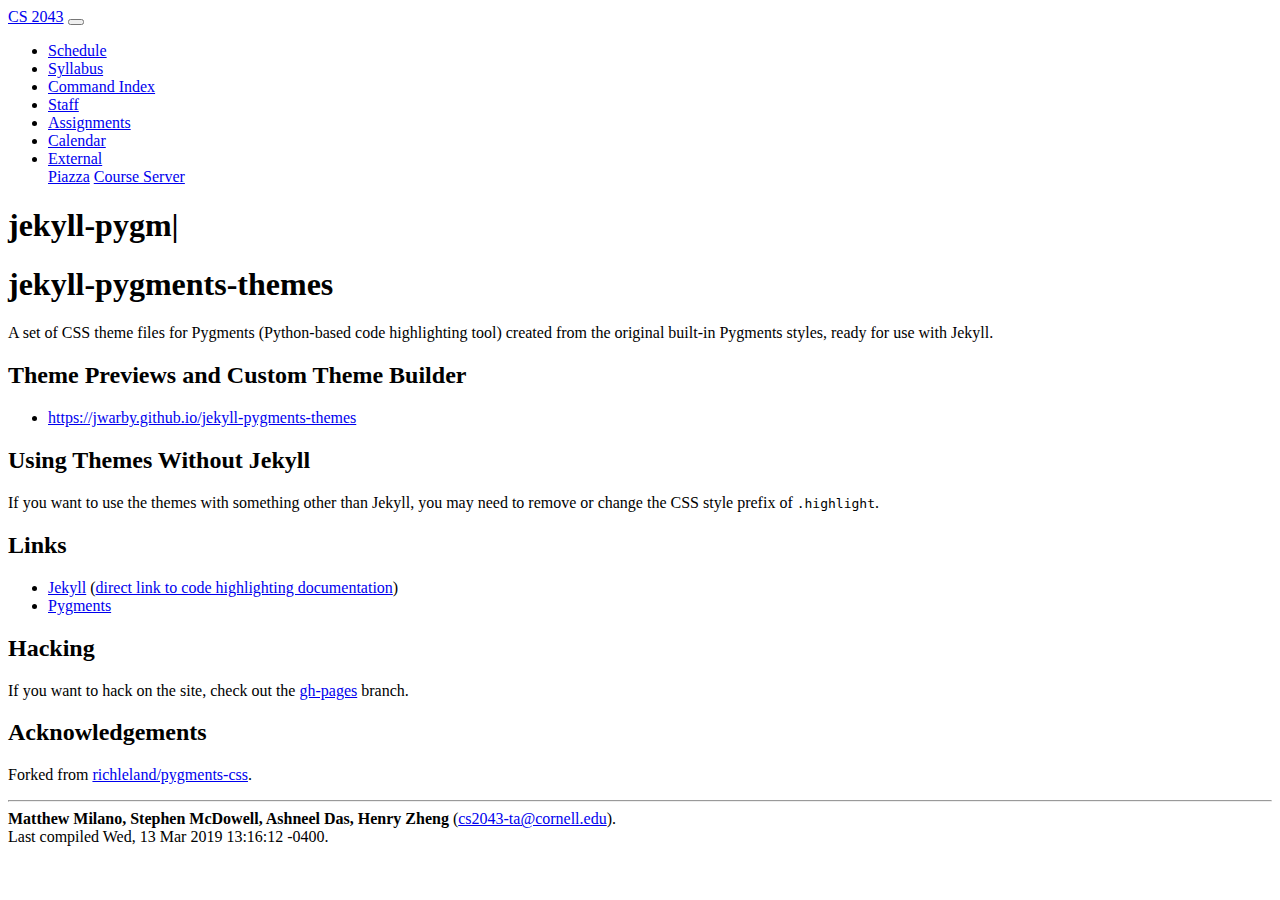
==== css/jekyll-pygments-themes/index.html @ 0f44e2da "adding generate site stuff" ====
<!DOCTYPE html>
<html lang="en">
  <head>
  <meta charset="utf-8">
  <meta http-equiv="X-UA-Compatible" content="IE=edge">
  <meta name="viewport" content="width=device-width, initial-scale=1">
  <!-- The above 3 meta tags *must* come first in the head; any other head content must come *after* these tags -->
  <meta name="description" content="CS 2043">
  <meta name="author" content="">


  <title>CS 2043 &mdash; jekyll-pygments-themes</title>


  


<!-- Bootstrap core (v4.1.3) CSS, hosting courtesy of BootstrapCDN: https://www.bootstrapcdn.com/ -->
<link href="https://stackpath.bootstrapcdn.com/bootstrap/4.1.3/css/bootstrap.min.css" rel="stylesheet" integrity="sha384-MCw98/SFnGE8fJT3GXwEOngsV7Zt27NXFoaoApmYm81iuXoPkFOJwJ8ERdknLPMO" crossorigin="anonymous">

<!-- Load in custom styling after bootstrap. -->
<link rel="stylesheet" href="/courses/cs2043/2019sp/css/main.css">
<!-- Bring in the syntax highlighting last -->


  
    
      
    
      
    
      
    
      
    
      
    
      
    
      
    
      
    
      
    
      
    
      
<link rel="stylesheet" href="/courses/cs2043/2019sp/css/jekyll-pygments-themes/monokai.css">
      
    
      
    
      
    
      
    
      
    
      
    
      
    
      
    
      
    
      
    
  



  <!-- HTML5 shim and Respond.js for IE8 support of HTML5 elements and media queries -->
  <!--[if lt IE 9]>
      <script src="https://oss.maxcdn.com/html5shiv/3.7.2/html5shiv.min.js"></script>
      <script src="https://oss.maxcdn.com/respond/1.4.2/respond.min.js"></script>
    <![endif]-->
</head>

  <body role="document">
    <div class="container" role="main">
      <!-- See customization options here: https://getbootstrap.com/docs/4.0/components/navbar/ -->
<nav class="navbar navbar-expand-lg navbar-dark bg-dark fixed-top" id="navbar">
  <div class="container"> 
  
  <a class="navbar-brand " href="/courses/cs2043/2019sp/">CS 2043</a>
  <button class="navbar-toggler" type="button" data-toggle="collapse" data-target="#navbarSupportedContent" aria-controls="navbarSupportedContent" aria-expanded="false" aria-label="Toggle navigation">
    <span class="navbar-toggler-icon"></span>
  </button>
  <div class="collapse navbar-collapse" id="navbarSupportedContent">
      <ul class="navbar-nav mr-auto">
      
      
        
        
        <li class="nav-item">
          <a class="nav-link" href="/courses/cs2043/2019sp/schedule.html">
            Schedule
          </a>
        </li>
      
        
        
        <li class="nav-item">
          <a class="nav-link" href="/courses/cs2043/2019sp/syllabus.html">
            Syllabus
          </a>
        </li>
      
        
        
        <li class="nav-item">
          <a class="nav-link" href="/courses/cs2043/2019sp/command_index.html">
            Command Index
          </a>
        </li>
      
        
        
        <li class="nav-item">
          <a class="nav-link" href="/courses/cs2043/2019sp/staff.html">
            Staff
          </a>
        </li>
      
        
        
        <li class="nav-item">
          <a class="nav-link" href="/courses/cs2043/2019sp/assignments.html">
            Assignments
          </a>
        </li>
      
        
        
        <li class="nav-item">
          <a class="nav-link" href="/courses/cs2043/2019sp/calendar.html">
            Calendar
          </a>
        </li>
      
    
      <li class="nav-item dropdown">
        <a class="nav-link dropdown-toggle" href="#" id="navbarDropdown" role="button" data-toggle="dropdown" aria-haspopup="true" aria-expanded="false">
          External
        </a>
        <div class="dropdown-menu" aria-labelledby="navbarDropdown">
        
          
          
          
          
          <a class="dropdown-item" href="https://www.piazza.com/cornell/spring2019/cs2043">Piazza</a>
        
          
          
          
          
          <a class="dropdown-item" href="https://wash.cs.cornell.edu">Course Server</a>
        
        </div>
      </li>
    
    </ul>
  </div> 
  </div><!-- /div id=navbarSupportedContent -->
</nav>

	  <h1 id="header"></h1>
      <h1 id="jekyll-pygments-themes">jekyll-pygments-themes</h1>

<p>A set of CSS theme files for Pygments (Python-based code highlighting tool)
created from the original built-in Pygments styles, ready for use with Jekyll.</p>

<h2 id="theme-previews-and-custom-theme-builder">Theme Previews and Custom Theme Builder</h2>
<ul>
  <li><a href="https://jwarby.github.io/jekyll-pygments-themes">https://jwarby.github.io/jekyll-pygments-themes</a></li>
</ul>

<h2 id="using-themes-without-jekyll">Using Themes Without Jekyll</h2>
<p>If you want to use the themes with something other than Jekyll, you may need to
remove or change the CSS style prefix of <code class="highlighter-rouge">.highlight</code>.</p>

<h2 id="links">Links</h2>

<ul>
  <li><a href="http://jekyllrb.com/">Jekyll</a> (<a href="http://jekyllrb.com/docs/templates/#code-snippet-highlighting">direct link to code highlighting documentation</a>)</li>
  <li><a href="http://pygments.org">Pygments</a></li>
</ul>

<h2 id="hacking">Hacking</h2>

<p>If you want to hack on the site, check out the <a href="https://github.com/jwarby/jekyll-pygments-themes/tree/gh-pages">gh-pages</a> branch.</p>

<h2 id="acknowledgements">Acknowledgements</h2>
<p>Forked from <a href="https://github.com/richleland/pygments-css">richleland/pygments-css</a>.</p>


      <div id="footer">
  <hr>
  <div class="pull-left">
    <strong>Matthew Milano, Stephen McDowell, Ashneel Das, Henry Zheng</strong>
    (<a href="mailto:cs2043-ta@cornell.edu?subject=[CS 2043]">cs2043-ta@cornell.edu</a>).
  </div>
  <div class="pull-right">
    Last compiled Wed, 13 Mar 2019 13:16:12 -0400.
  </div>
</div>

    </div>
    <!-- /.container theme-showcase -->
    <!-- https://getbootstrap.com/docs/4.1/getting-started/introduction/ -->
<script src="https://code.jquery.com/jquery-3.3.1.slim.min.js" integrity="sha384-q8i/X+965DzO0rT7abK41JStQIAqVgRVzpbzo5smXKp4YfRvH+8abtTE1Pi6jizo" crossorigin="anonymous"></script>
<script src="https://cdnjs.cloudflare.com/ajax/libs/popper.js/1.14.3/umd/popper.min.js" integrity="sha384-ZMP7rVo3mIykV+2+9J3UJ46jBk0WLaUAdn689aCwoqbBJiSnjAK/l8WvCWPIPm49" crossorigin="anonymous"></script>
<script src="https://stackpath.bootstrapcdn.com/bootstrap/4.1.3/js/bootstrap.min.js" integrity="sha384-ChfqqxuZUCnJSK3+MXmPNIyE6ZbWh2IMqE241rYiqJxyMiZ6OW/JmZQ5stwEULTy" crossorigin="anonymous"></script>



<!-- Enable the tool-tips everywhere -->
<script type="text/javascript">
  $(function () {
    $('[data-toggle="tooltip"]').tooltip()
  });
</script>
<script type="text/javascript">
  var i = 0;
  var txt = 'jekyll-pygments-themes';
  var speed = 60;
  let hasBlinker = true;
  document.getElementById("header").innerHTML = "|";
  function typeWriter() {
    if (i < txt.length) {
      let x = document.getElementById("header");
      let len = x.innerHTML.length;
      x.innerHTML = x.innerHTML.substring(0, len - 1) + txt.charAt(i) + "|";
      i++;
      setTimeout(typeWriter, speed);
    }
    let x = document.getElementById("header");
  }

  function blink() {
    let x = document.getElementById("header");
    let len = x.innerHTML.length;
    if (x.innerHTML.includes('jekyll-pygments-themes')) {
      if (hasBlinker) {
        x.innerHTML = x.innerHTML.substring(0, len - 1);
        hasBlinker = false;
      }
      else {
        x.innerHTML += "|";
        hasBlinker = true;
      }
    }
  }

  typeWriter();
  setInterval(blink, 500); 
</script>

    
  </body>
</html>
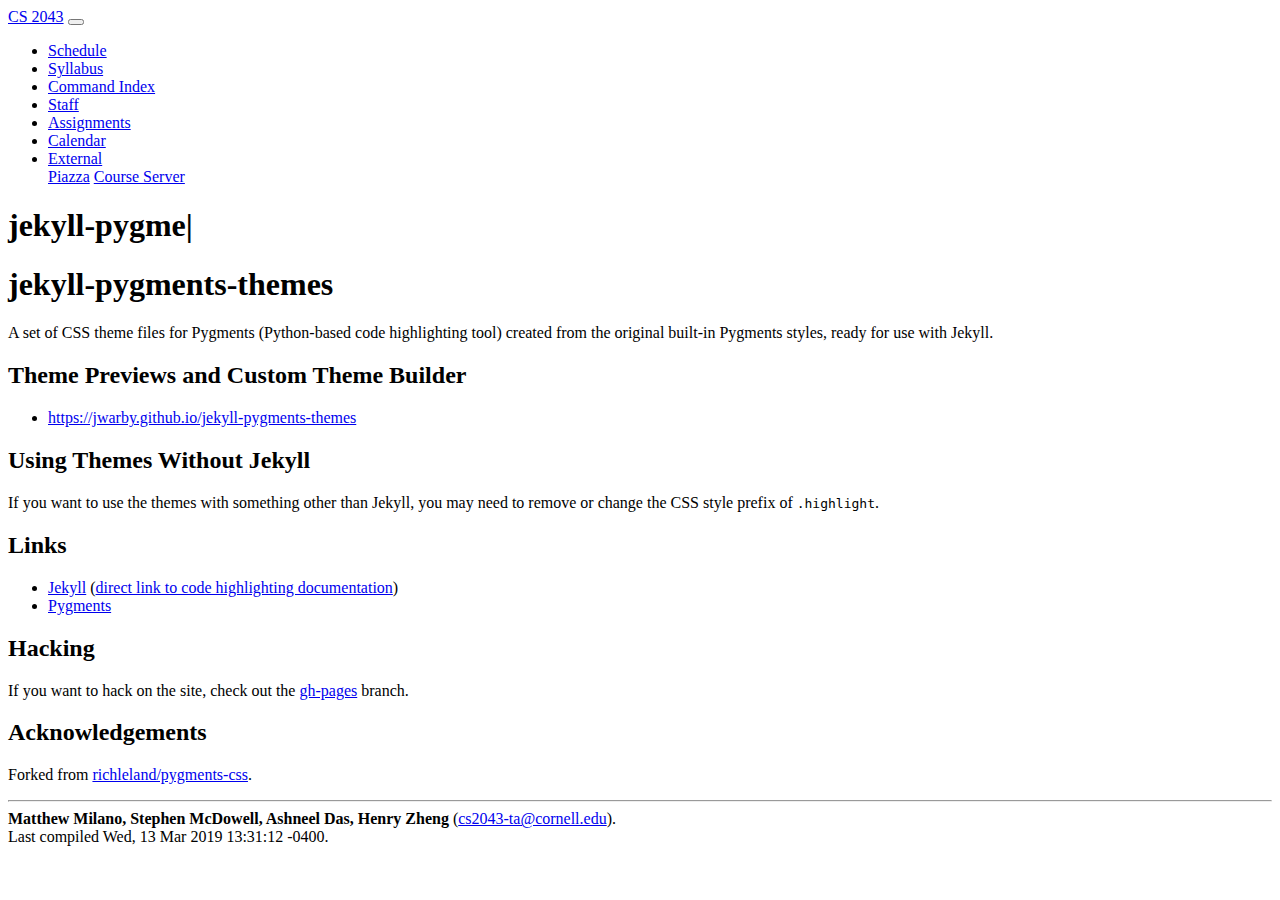
==== commit 7ca4769c: "adding generate site stuff" ====
--- a/css/jekyll-pygments-themes/index.html
+++ b/css/jekyll-pygments-themes/index.html
@@ -204,7 +204,7 @@
     (<a href="mailto:cs2043-ta@cornell.edu?subject=[CS 2043]">cs2043-ta@cornell.edu</a>).
   </div>
   <div class="pull-right">
-    Last compiled Wed, 13 Mar 2019 13:16:12 -0400.
+    Last compiled Wed, 13 Mar 2019 13:31:12 -0400.
   </div>
 </div>
 
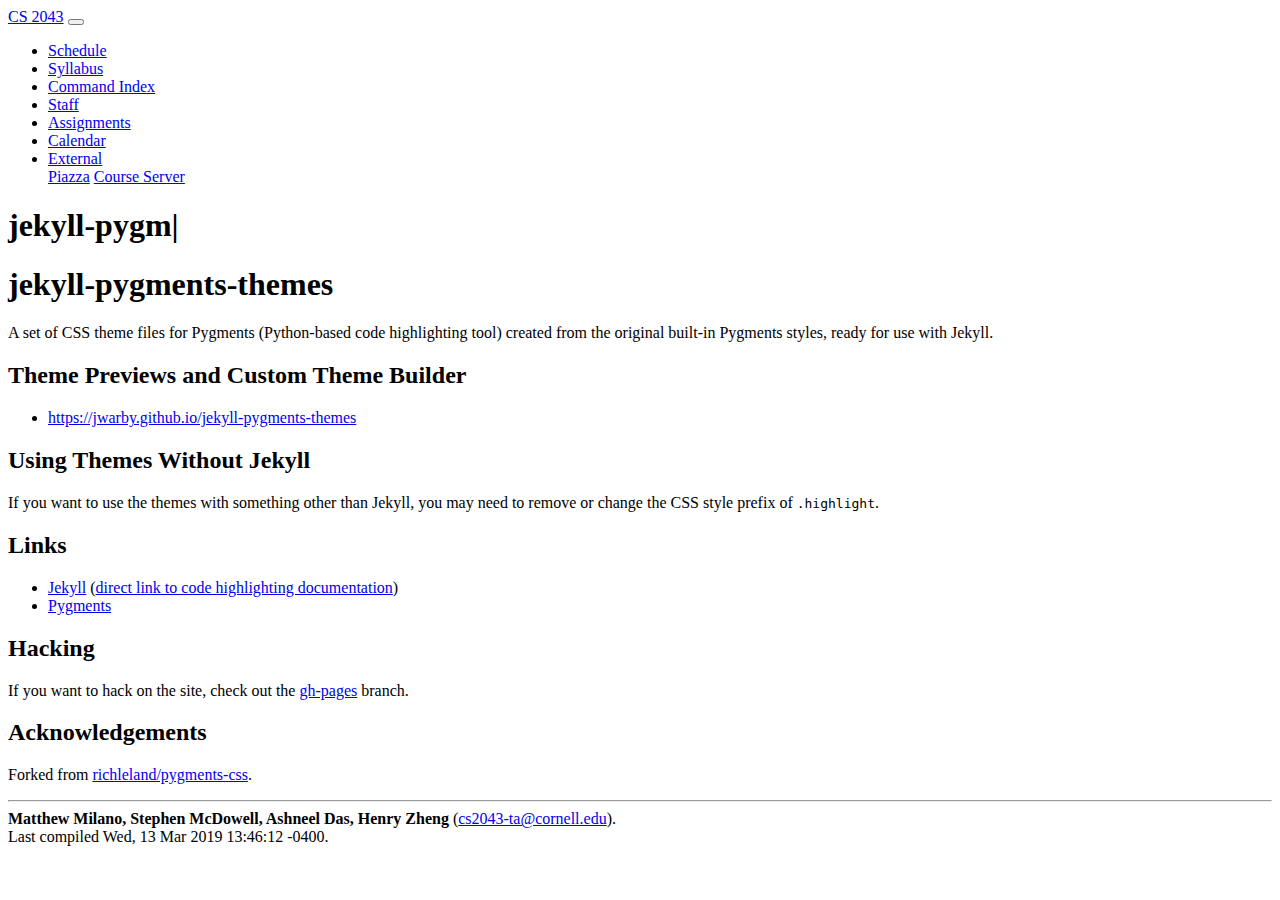
==== commit dc23b063: "adding generate site stuff" ====
--- a/css/jekyll-pygments-themes/index.html
+++ b/css/jekyll-pygments-themes/index.html
@@ -204,7 +204,7 @@
     (<a href="mailto:cs2043-ta@cornell.edu?subject=[CS 2043]">cs2043-ta@cornell.edu</a>).
   </div>
   <div class="pull-right">
-    Last compiled Wed, 13 Mar 2019 13:31:12 -0400.
+    Last compiled Wed, 13 Mar 2019 13:46:12 -0400.
   </div>
 </div>
 
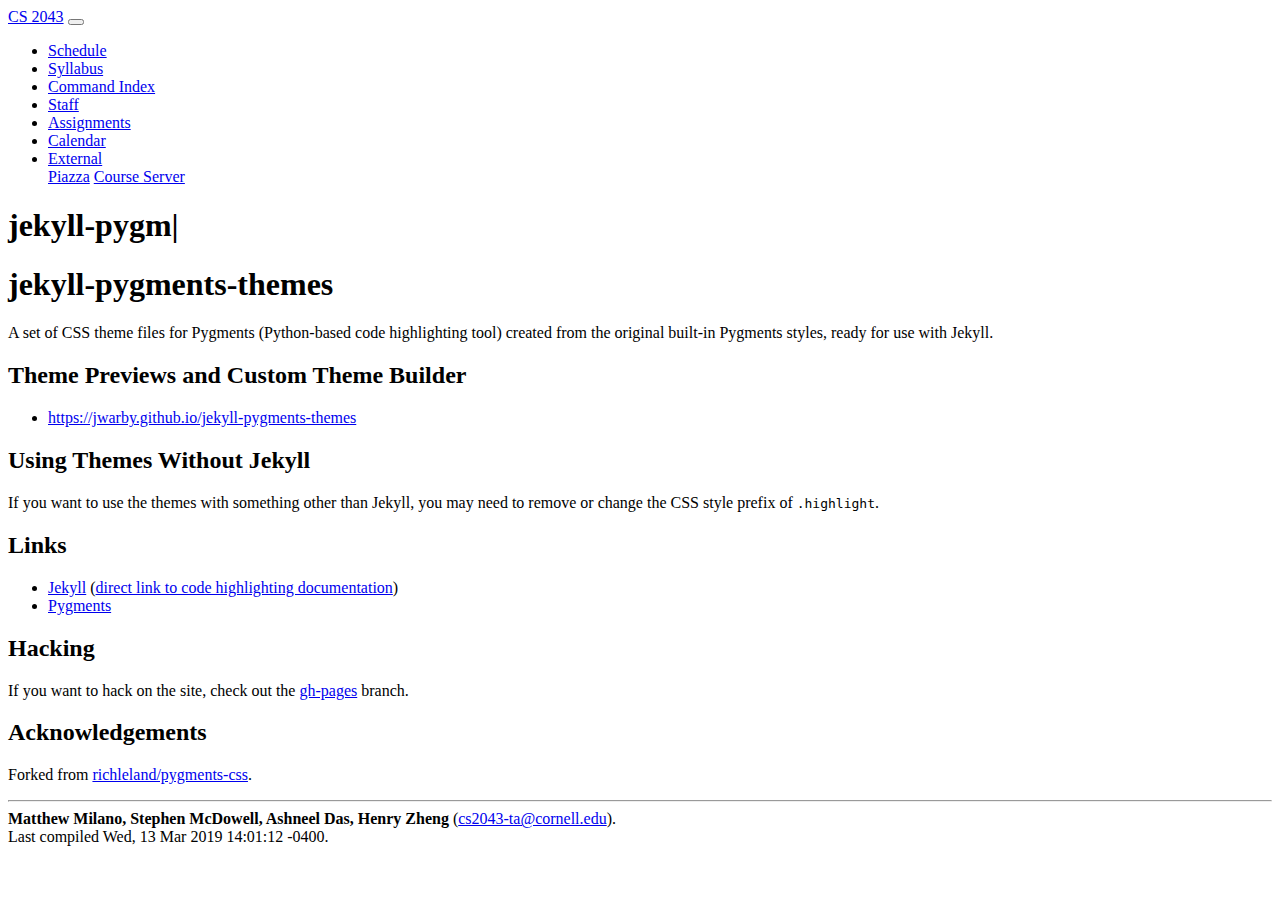
==== commit f67ebaa6: "adding generate site stuff" ====
--- a/css/jekyll-pygments-themes/index.html
+++ b/css/jekyll-pygments-themes/index.html
@@ -204,7 +204,7 @@
     (<a href="mailto:cs2043-ta@cornell.edu?subject=[CS 2043]">cs2043-ta@cornell.edu</a>).
   </div>
   <div class="pull-right">
-    Last compiled Wed, 13 Mar 2019 13:46:12 -0400.
+    Last compiled Wed, 13 Mar 2019 14:01:12 -0400.
   </div>
 </div>
 
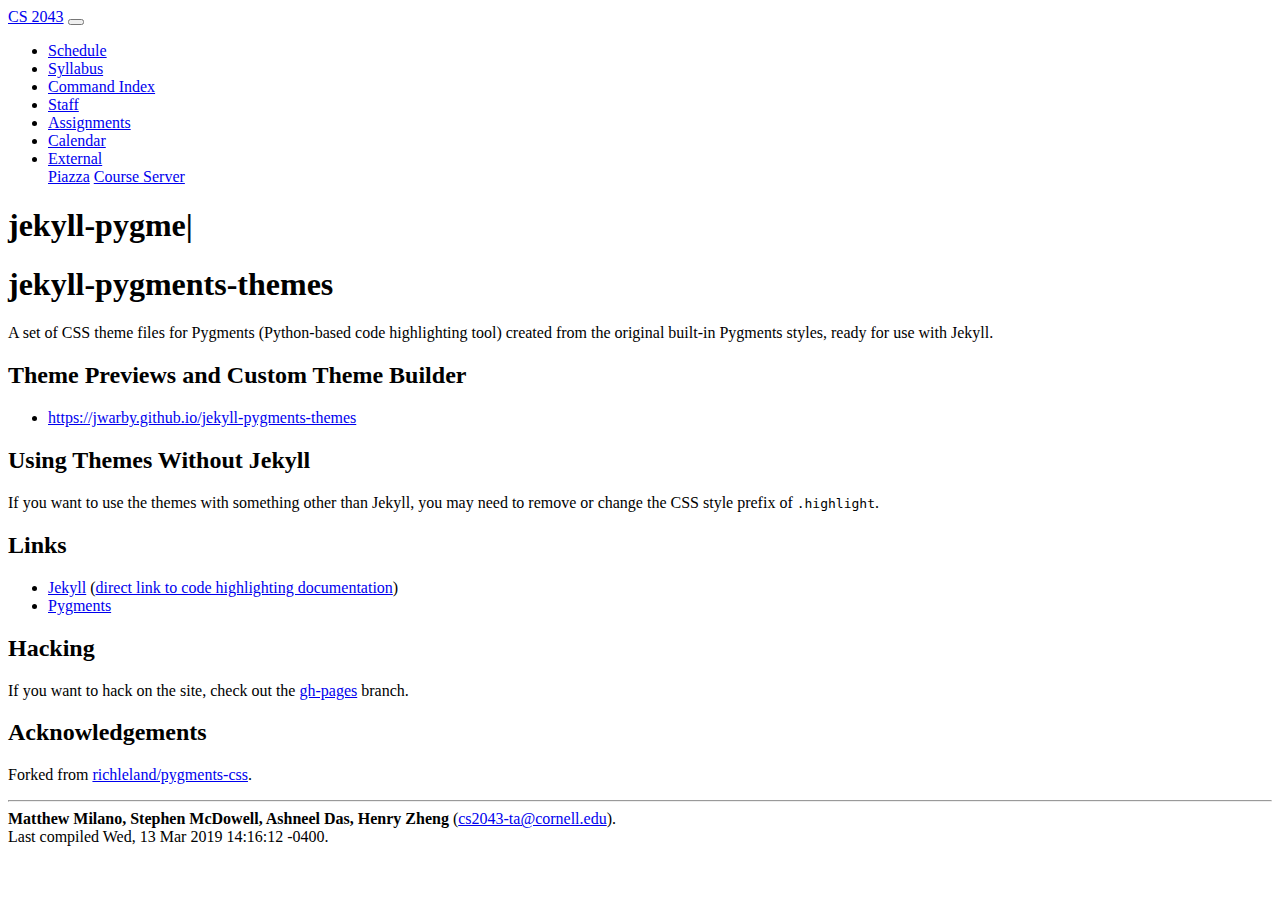
==== commit af37bffd: "adding generate site stuff" ====
--- a/css/jekyll-pygments-themes/index.html
+++ b/css/jekyll-pygments-themes/index.html
@@ -204,7 +204,7 @@
     (<a href="mailto:cs2043-ta@cornell.edu?subject=[CS 2043]">cs2043-ta@cornell.edu</a>).
   </div>
   <div class="pull-right">
-    Last compiled Wed, 13 Mar 2019 14:01:12 -0400.
+    Last compiled Wed, 13 Mar 2019 14:16:12 -0400.
   </div>
 </div>
 
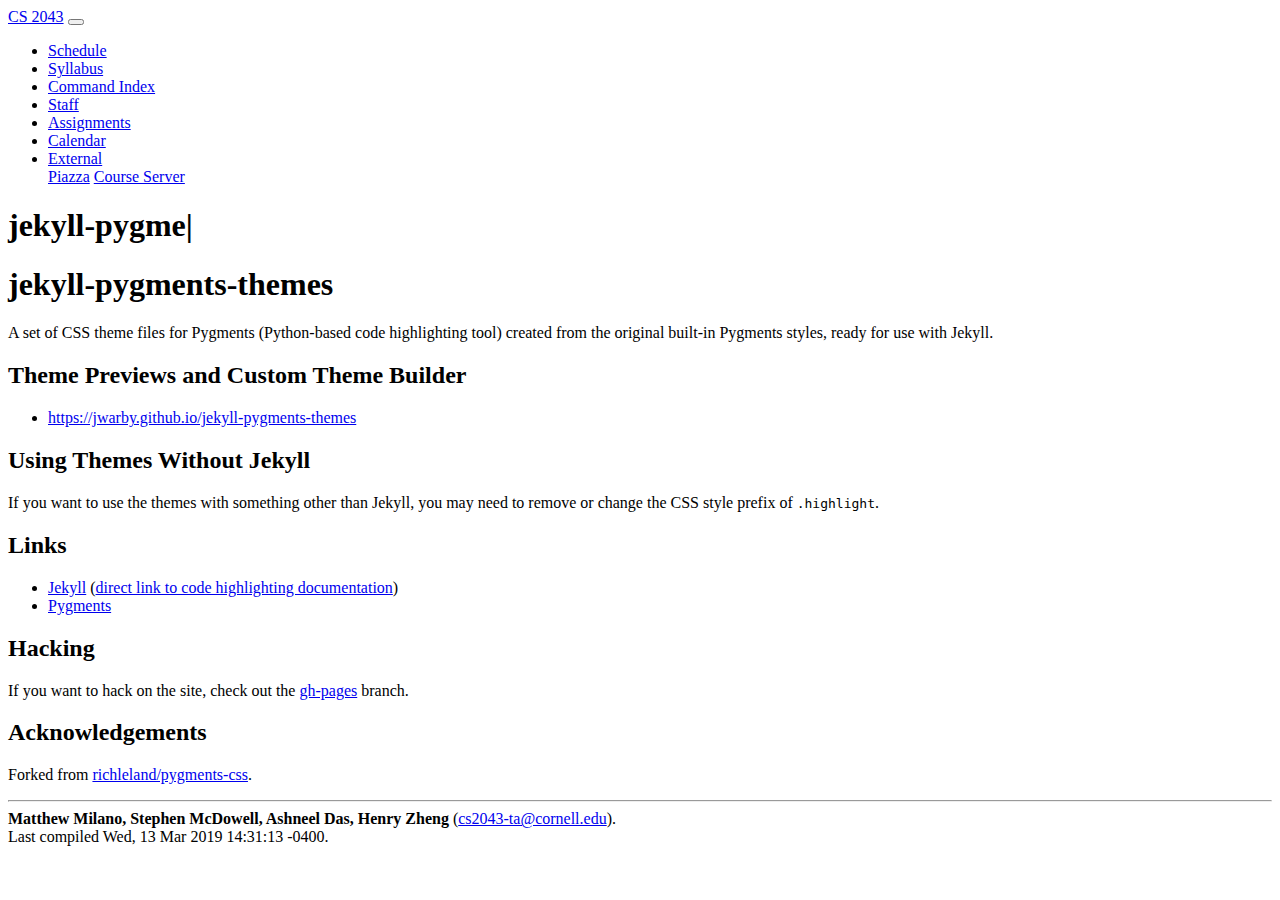
==== commit 65ac48f4: "adding generate site stuff" ====
--- a/css/jekyll-pygments-themes/index.html
+++ b/css/jekyll-pygments-themes/index.html
@@ -204,7 +204,7 @@
     (<a href="mailto:cs2043-ta@cornell.edu?subject=[CS 2043]">cs2043-ta@cornell.edu</a>).
   </div>
   <div class="pull-right">
-    Last compiled Wed, 13 Mar 2019 14:16:12 -0400.
+    Last compiled Wed, 13 Mar 2019 14:31:13 -0400.
   </div>
 </div>
 
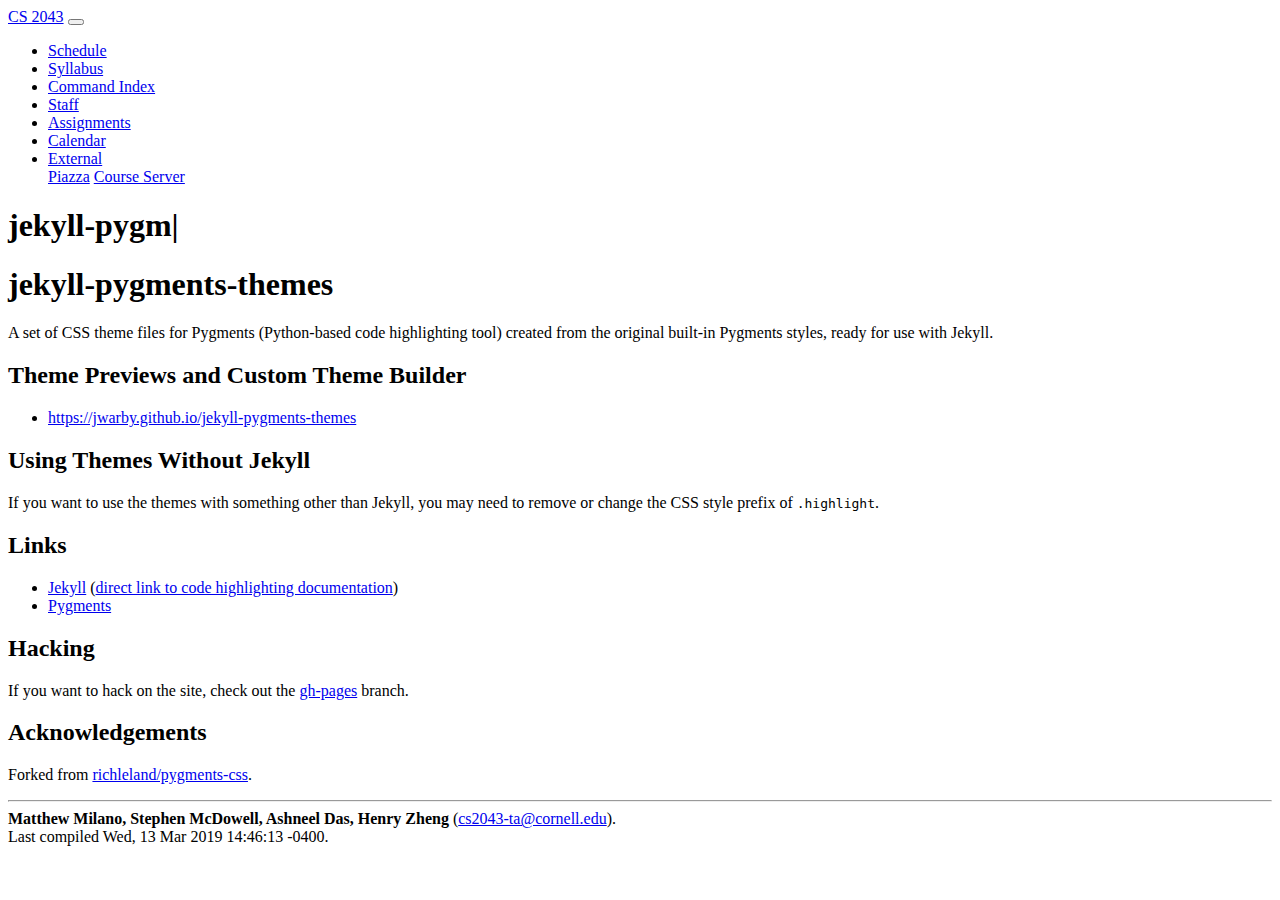
==== commit ccd53fc6: "adding generate site stuff" ====
--- a/css/jekyll-pygments-themes/index.html
+++ b/css/jekyll-pygments-themes/index.html
@@ -204,7 +204,7 @@
     (<a href="mailto:cs2043-ta@cornell.edu?subject=[CS 2043]">cs2043-ta@cornell.edu</a>).
   </div>
   <div class="pull-right">
-    Last compiled Wed, 13 Mar 2019 14:31:13 -0400.
+    Last compiled Wed, 13 Mar 2019 14:46:13 -0400.
   </div>
 </div>
 
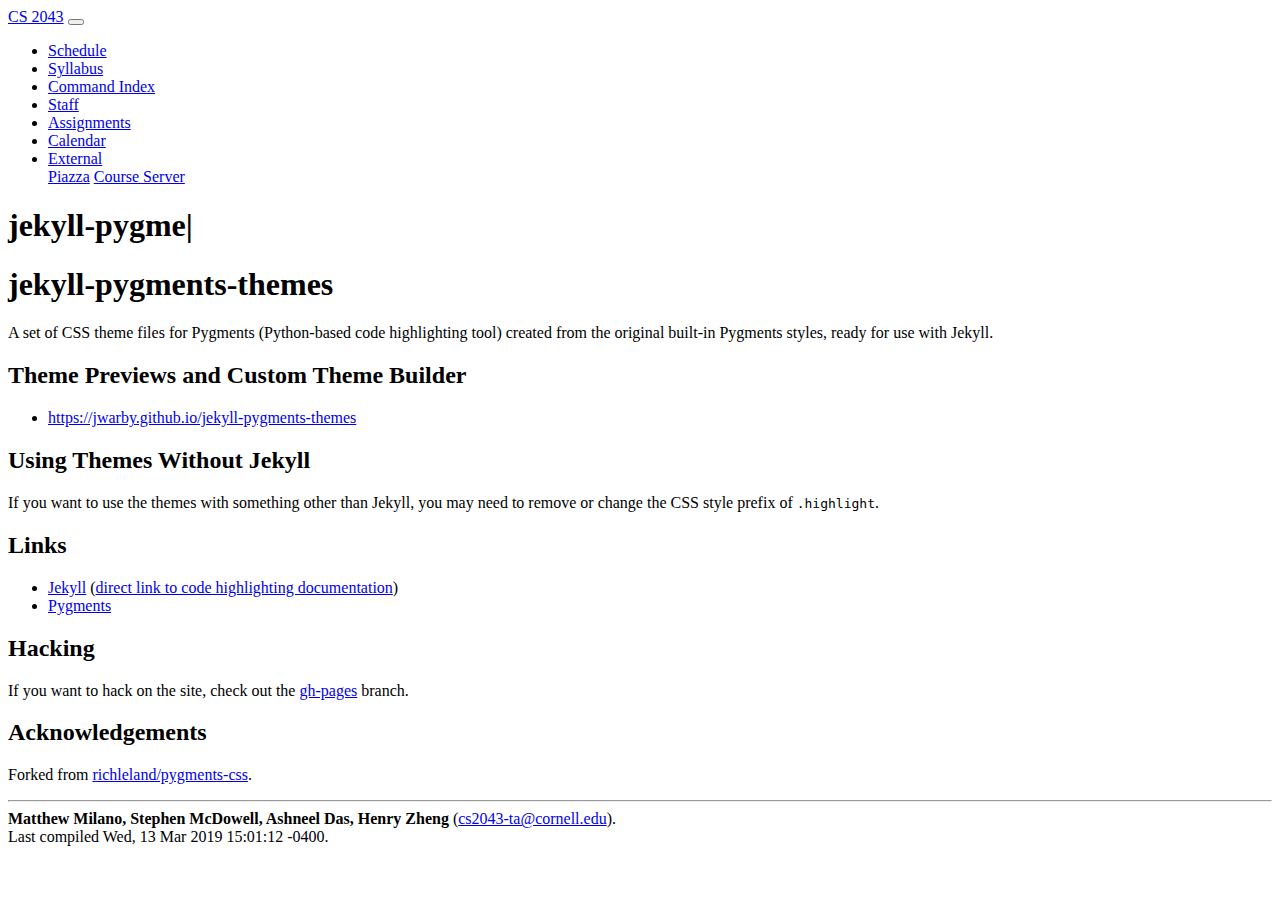
==== commit 00167eb6: "adding generate site stuff" ====
--- a/css/jekyll-pygments-themes/index.html
+++ b/css/jekyll-pygments-themes/index.html
@@ -204,7 +204,7 @@
     (<a href="mailto:cs2043-ta@cornell.edu?subject=[CS 2043]">cs2043-ta@cornell.edu</a>).
   </div>
   <div class="pull-right">
-    Last compiled Wed, 13 Mar 2019 14:46:13 -0400.
+    Last compiled Wed, 13 Mar 2019 15:01:12 -0400.
   </div>
 </div>
 
